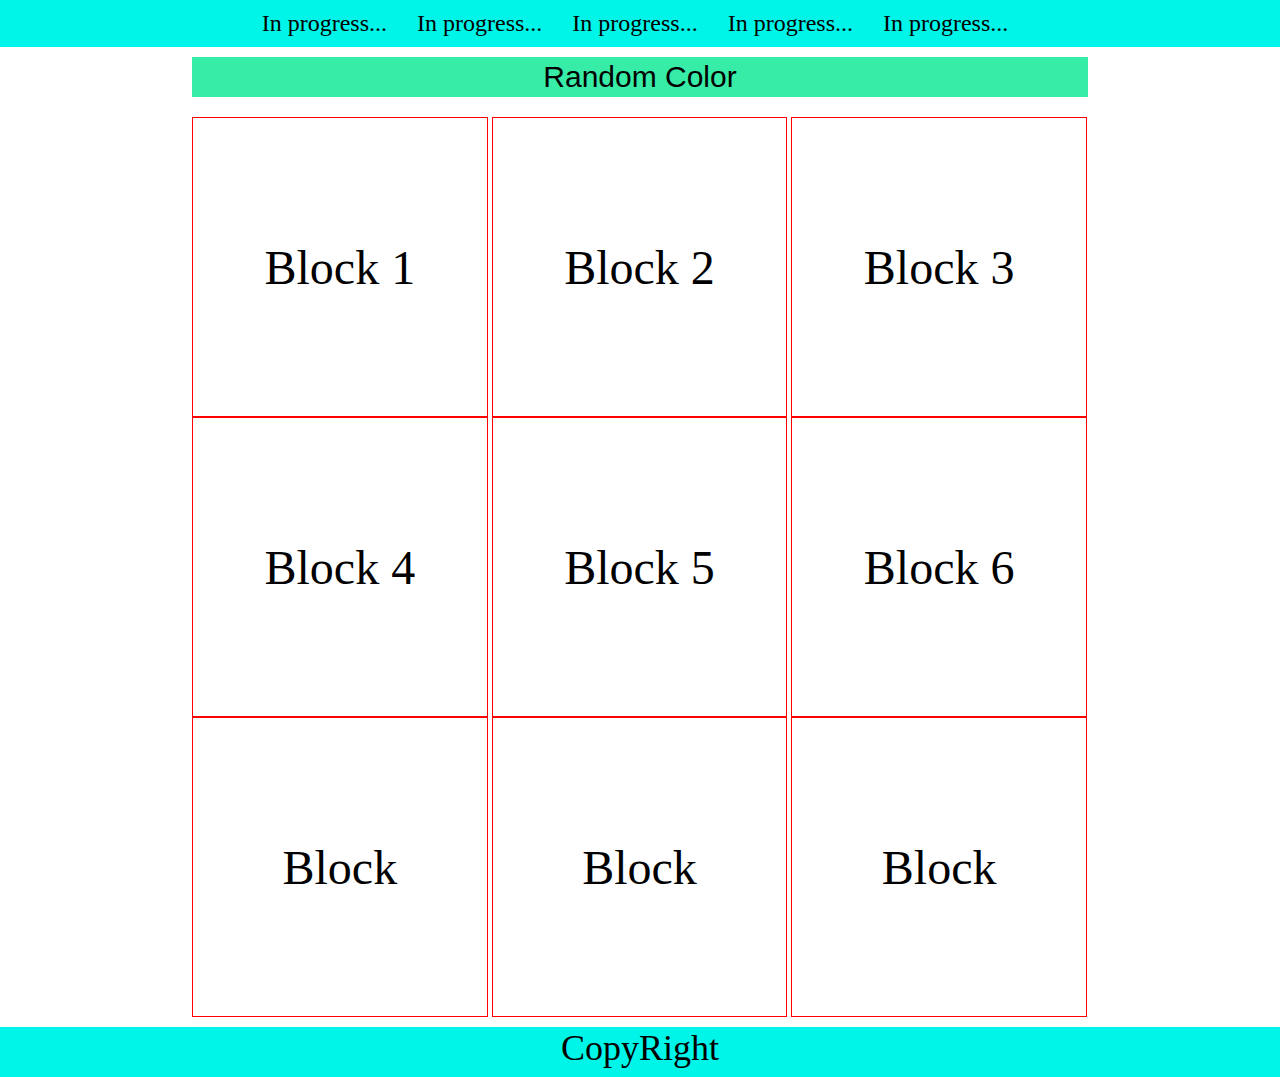
==== dz/index.html @ 94a16d75 "lesson123" ====
<!DOCTYPE html>
<html lang="en">
<head>
    <meta charset="UTF-8" />
    <meta http-equiv="X-UA-Compatible" content="IE=edge" />
    <meta name="viewport" content="width=device-width, initial-scale=1.0" />
    <link rel="stylesheet" href="style.css">
    <link rel="icon" type="image/png" href="img/shortcut.png" />
    <title>Main</title>
</head>
<body class="body">
    <header class="header">
        <nav class="header__nav">
            <a href="#" class="nav__link">In progress...</a>
            <a href="#" class="nav__link">In progress...</a>
            <a href="#" class="nav__link">In progress...</a>
            <a href="#" class="nav__link">In progress...</a>
            <a href="#" class="nav__link">In progress...</a>
        </nav>
    </header>
    <main class="main div--center">
        <div>
            <button class="main-button" type="button" onclick="sssetRandomColor()">Random Color</button>
        </div>
        <div hidden class="main--properties">
            <h1 class="h1--center"></h1>
            <h2 class="h2--center"></h2>
            <h3 class="h3--center"></h3>
            <p class="p--justify"></p>
            <p class="p--center"></p>
            <div class="div--flex"></div>
            <div class="div--center"></div>
            <img hidden src="#" alt="pic" class="img--block" />
            <a class="link" href="#">dsadsad</a>
        </div>
        <div class="row">
                <a class="row-link" href="block-1/index.html" target="_blank">
                    <div class="row-block">
                        <p class="row__text">Block 1</p>
                    </div>
                </a>
                <a class="row-link" href="block-2/index.html" target="_blank">
                    <div class="row-block">
                        <p class="row__text">Block 2</p>
                    </div>
                </a>
                <a class="row-link" href="block-3/index.html" target="_blank">
                    <div class="row-block">
                        <p class="row__text">Block 3</p>
                    </div>
                </a>
        </div>
        <div class="row">
            <a class="row-link" href="block-4/index.html" target="_blank">
                <div class="row-block">
                    <p class="row__text">Block 4</p>
                </div>
            </a>
            <a class="row-link" href="block-5/index.html" target="_blank">
                <div class="row-block">
                    <p class="row__text">Block 5</p>
                </div>
            </a>
            <a class="row-link" href="block-6/index.html" target="_blank">
                <div class="row-block">
                    <p class="row__text">Block 6</p>
                </div>
            </a>
        </div>
        <div class="row">
            <a class="row-link" href="" target="_blank">
                <div class="row-block">
                    <p class="row__text">Block </p>
                </div>
            </a>
            <a class="row-link" href="" target="_blank">
                <div class="row-block">
                    <p class="row__text">Block </p>
                </div>
            </a>
            <a class="row-link" href="" target="_blank">
                <div class="row-block">
                    <p class="row__text">Block </p>
                </div>
            </a>
        </div>
        <script src="script.js"></script>
    </main>
    <aside class="aside">
        <div></div>
    </aside>
    <footer class="footer">
        <div>
            <p>
                CopyRight
            </p>
        </div>
    </footer>
</body>
</html>
---- dz/style.css ----
* {
    box-sizing: border-box;
    border: 0;
    margin: 0;
    padding: 0;
}
.task__img {
    border: 1px solid #000000;
}
.hr {
    border: 1px solid #0000003a;
}
.aqua {
    background-color: #00f7ff;
}
.table,
.table tr,
.table td {
    border: 1px solid #000000;
    width: fit-content;
    border-spacing: 10px;
    text-align: center;
}
.h1--center {
    text-align: center;
    font-size: 34px;
}
.h2--center {
    text-align: center;
    font-size: 26px;
}
.h3--center {
    text-align: center;
    font-size: 18px;
}
.p--center {
    text-align: center;
    font-size: 16px;
}
.p--justify {
    text-align: justify;
    font-size: 16px;
}
.div--flex {
    display: flex;
}
.div--center {
    margin: 10px auto;
}
.img--block {
    display: block;
    width: 100%;
}
.link {
    text-decoration: none;
    color: #000000;
}
.header {
    background-color: #00f5e9;
    position: sticky;
    top: 0;
}
.header__nav {
    display: flex;
    justify-content: center;
}
.nav__link {
    text-decoration: none;
    color: #000000;
    font-size: 24px;
    padding: 10px 20px 10px 10px;
}
.nav__link:hover {
    background-color: #0059ff;
    color: #ffffff;
}
.main {
    max-width: 70%;
    display: grid;
    margin-top: 10px;
    margin-bottom: 10px;
}
.main-2 {
    max-width: 70%;
    margin-top: 10px;
    margin-bottom: 10px;
}
.main--properties[hidden] {
    display: none;
}
.main-button {
    width: 100%;
    height: 40px;
    margin: 0 0 20px 0;
    background-color: #08e792ce;
    font-size: 30px;
}
.main-button:hover {
    cursor: pointer;
}
.row {
    height: 300px;
    width: 100%;
}
.row-link {
    border: 1px solid #ff0000;
    display: inline-block;
    width: 33%;
    height: 100%;
    text-decoration: none;
    color: #000000;
    font-size: 48px;
}
.row-block {
    height: 100%;
    width: 100%;
    display: flex;
    justify-content: center;
    align-items: center;
}
.footer {
    min-height: 50px;
    background-color: #00f5e9;
    font-size: 36px;
    text-align: center;
}
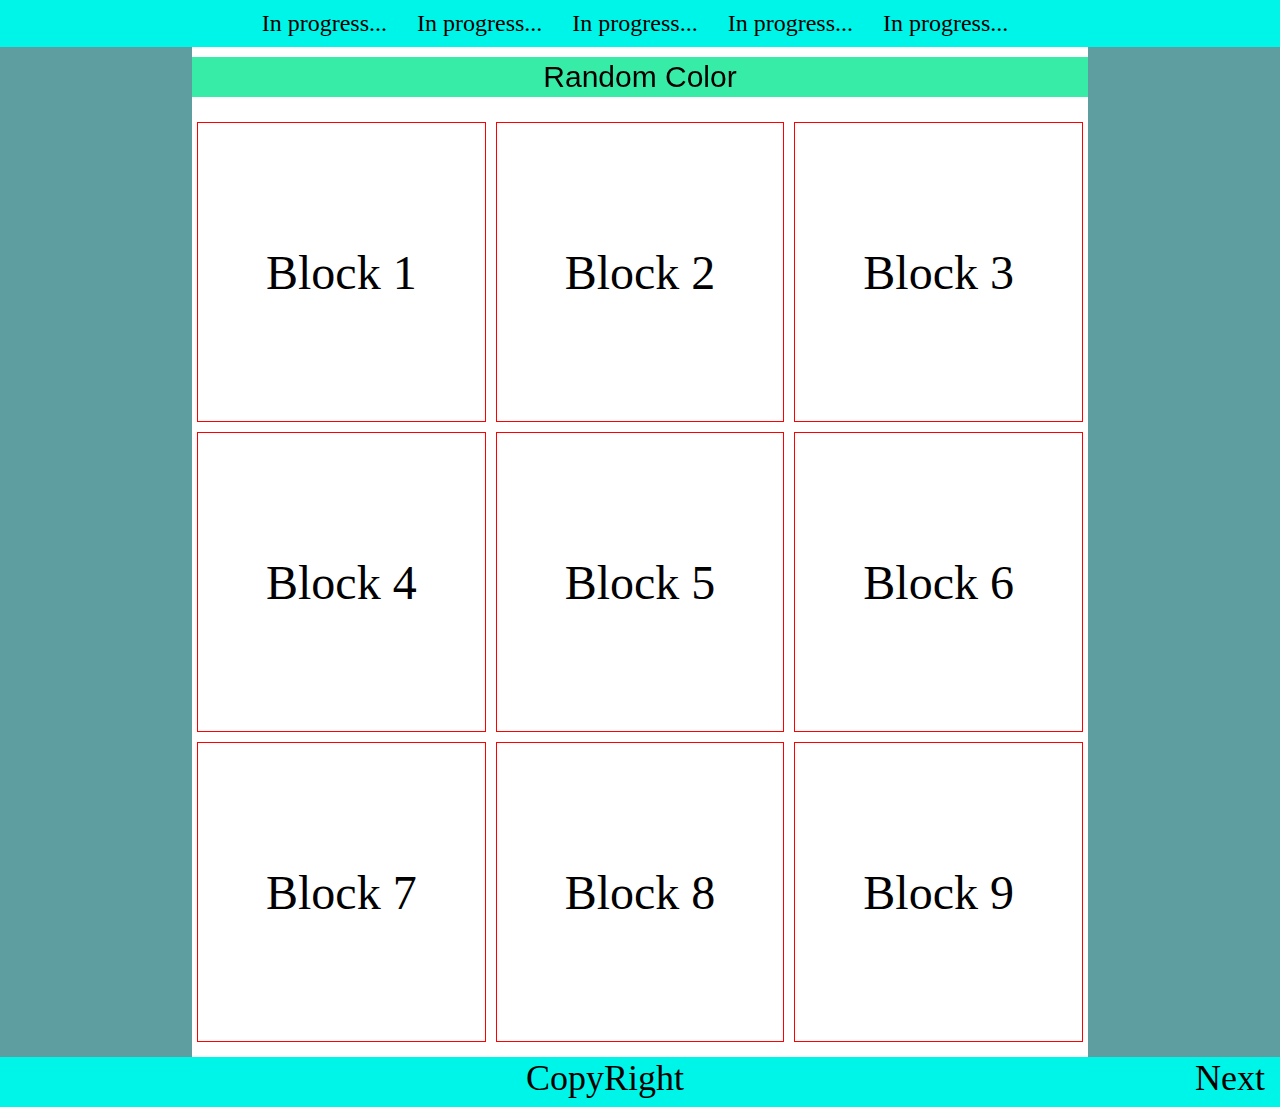
==== commit 82e0db0b: "lessons" ====
--- a/dz/index.html
+++ b/dz/index.html
@@ -18,83 +18,94 @@
             <a href="#" class="nav__link">In progress...</a>
         </nav>
     </header>
-    <main class="main div--center">
-        <div>
-            <button class="main-button" type="button" onclick="sssetRandomColor()">Random Color</button>
-        </div>
-        <div hidden class="main--properties">
-            <h1 class="h1--center"></h1>
-            <h2 class="h2--center"></h2>
-            <h3 class="h3--center"></h3>
-            <p class="p--justify"></p>
-            <p class="p--center"></p>
-            <div class="div--flex"></div>
-            <div class="div--center"></div>
-            <img hidden src="#" alt="pic" class="img--block" />
-            <a class="link" href="#">dsadsad</a>
-        </div>
-        <div class="row">
-                <a class="row-link" href="block-1/index.html" target="_blank">
+    <div class="wrapper">
+        <aside class="aside">
+            <div></div>
+        </aside>
+        <main class="main div--center">
+            <div>
+                <button class="main-button" type="button" onclick="sssetRandomColor()">Random Color</button>
+            </div>
+            <div hidden class="main--properties">
+                <h1 class="h1--center"></h1>
+                <h2 class="h2--center"></h2>
+                <h3 class="h3--center"></h3>
+                <p class="p--justify"></p>
+                <p class="p--center"></p>
+                <div class="div--flex"></div>
+                <div class="div--center"></div>
+                <img hidden src="#" alt="pic" class="img--block" />
+                <a class="link" href="#">dsadsad</a>
+            </div>
+            <div class="row">
+                    <a class="row-link" href="block-1/index.html">
+                        <div class="row-block">
+                            <p class="row__text">Block 1</p>
+                        </div>
+                    </a>
+                    <a class="row-link" href="block-2/index.html">
+                        <div class="row-block">
+                            <p class="row__text">Block 2</p>
+                        </div>
+                    </a>
+                    <a class="row-link" href="block-3/index.html">
+                        <div class="row-block">
+                            <p class="row__text">Block 3</p>
+                        </div>
+                    </a>
+            </div>
+            <div class="row">
+                <a class="row-link" href="block-4/index.html">
                     <div class="row-block">
-                        <p class="row__text">Block 1</p>
+                        <p class="row__text">Block 4</p>
                     </div>
                 </a>
-                <a class="row-link" href="block-2/index.html" target="_blank">
+                <a class="row-link" href="block-5/index.html">
                     <div class="row-block">
-                        <p class="row__text">Block 2</p>
+                        <p class="row__text">Block 5</p>
                     </div>
                 </a>
-                <a class="row-link" href="block-3/index.html" target="_blank">
+                <a class="row-link" href="block-6/index.html">
                     <div class="row-block">
-                        <p class="row__text">Block 3</p>
+                        <p class="row__text">Block 6</p>
                     </div>
                 </a>
+            </div>
+            <div class="row">
+                <a class="row-link" href="block-7/index.html">
+                    <div class="row-block">
+                        <p class="row__text">Block 7</p>
+                    </div>
+                </a>
+                <a class="row-link" href="block-8/index.html">
+                    <div class="row-block">
+                        <p class="row__text">Block 8</p>
+                    </div>
+                </a>
+                <a class="row-link" href="block-9/index.html">
+                    <div class="row-block">
+                        <p class="row__text">Block 9</p>
+                    </div>
+                </a>
+            </div>
+        </main>
+        <aside class="aside">
+            <div></div>
+        </aside>
+    </div>
+    <footer class="footer">
+        <div class="footer__prev">
+            <a href="" class="prev__link link"></a>
         </div>
-        <div class="row">
-            <a class="row-link" href="block-4/index.html" target="_blank">
-                <div class="row-block">
-                    <p class="row__text">Block 4</p>
-                </div>
-            </a>
-            <a class="row-link" href="block-5/index.html" target="_blank">
-                <div class="row-block">
-                    <p class="row__text">Block 5</p>
-                </div>
-            </a>
-            <a class="row-link" href="block-6/index.html" target="_blank">
-                <div class="row-block">
-                    <p class="row__text">Block 6</p>
-                </div>
-            </a>
-        </div>
-        <div class="row">
-            <a class="row-link" href="" target="_blank">
-                <div class="row-block">
-                    <p class="row__text">Block </p>
-                </div>
-            </a>
-            <a class="row-link" href="" target="_blank">
-                <div class="row-block">
-                    <p class="row__text">Block </p>
-                </div>
-            </a>
-            <a class="row-link" href="" target="_blank">
-                <div class="row-block">
-                    <p class="row__text">Block </p>
-                </div>
-            </a>
-        </div>
-        <script src="script.js"></script>
-    </main>
-    <aside class="aside">
-        <div></div>
-    </aside>
-    <footer class="footer">
-        <div>
+        <div class="footer__cop">
             <p>
                 CopyRight
             </p>
         </div>
+        <div class="footer__next">
+            <a href="block-1/index.html" class="next__link link">Next</a>
+        </div>
     </footer>
+    <script src="script.js"></script>
 </body>
 </html>--- a/dz/style.css
+++ b/dz/style.css
@@ -4,11 +4,27 @@
     margin: 0;
     padding: 0;
 }
+.wrapper {
+    display: flex;
+    width: 100%;
+}
+.aside {
+    background-color: cadetblue;
+    width: 15%;
+}
 .task__img {
     border: 1px solid #000000;
 }
 .hr {
-    border: 1px solid #0000003a;
+    border: 1px solid #000000;
+}
+.border {
+    border: 1px solid #000000;
+    outline: 0;
+}
+.bord-rad {
+    border-radius: 4px;
+    padding: 5px;
 }
 .aqua {
     background-color: #00f7ff;
@@ -75,13 +91,9 @@
     color: #ffffff;
 }
 .main {
-    max-width: 70%;
-    display: grid;
-    margin-top: 10px;
-    margin-bottom: 10px;
-}
-.main-2 {
-    max-width: 70%;
+    width: 70%;
+    display: flex;
+    flex-direction: column;
     margin-top: 10px;
     margin-bottom: 10px;
 }
@@ -94,6 +106,8 @@
     margin: 0 0 20px 0;
     background-color: #08e792ce;
     font-size: 30px;
+    position: sticky;
+    top: 50px;
 }
 .main-button:hover {
     cursor: pointer;
@@ -101,6 +115,9 @@
 .row {
     height: 300px;
     width: 100%;
+    margin: 5px 0;
+    display: flex;
+    flex-direction: row;
 }
 .row-link {
     border: 1px solid #ff0000;
@@ -110,6 +127,8 @@
     text-decoration: none;
     color: #000000;
     font-size: 48px;
+    margin-left: 5px;
+    margin-right: 5px;
 }
 .row-block {
     height: 100%;
@@ -123,4 +142,14 @@
     background-color: #00f5e9;
     font-size: 36px;
     text-align: center;
+    display: flex;
+    justify-content: space-between;
+}
+.footer__prev {
+    display: inline-block;
+    margin-left: 15px;
+}
+.footer__next {
+    display: inline-block;
+    margin-right: 15px;
 }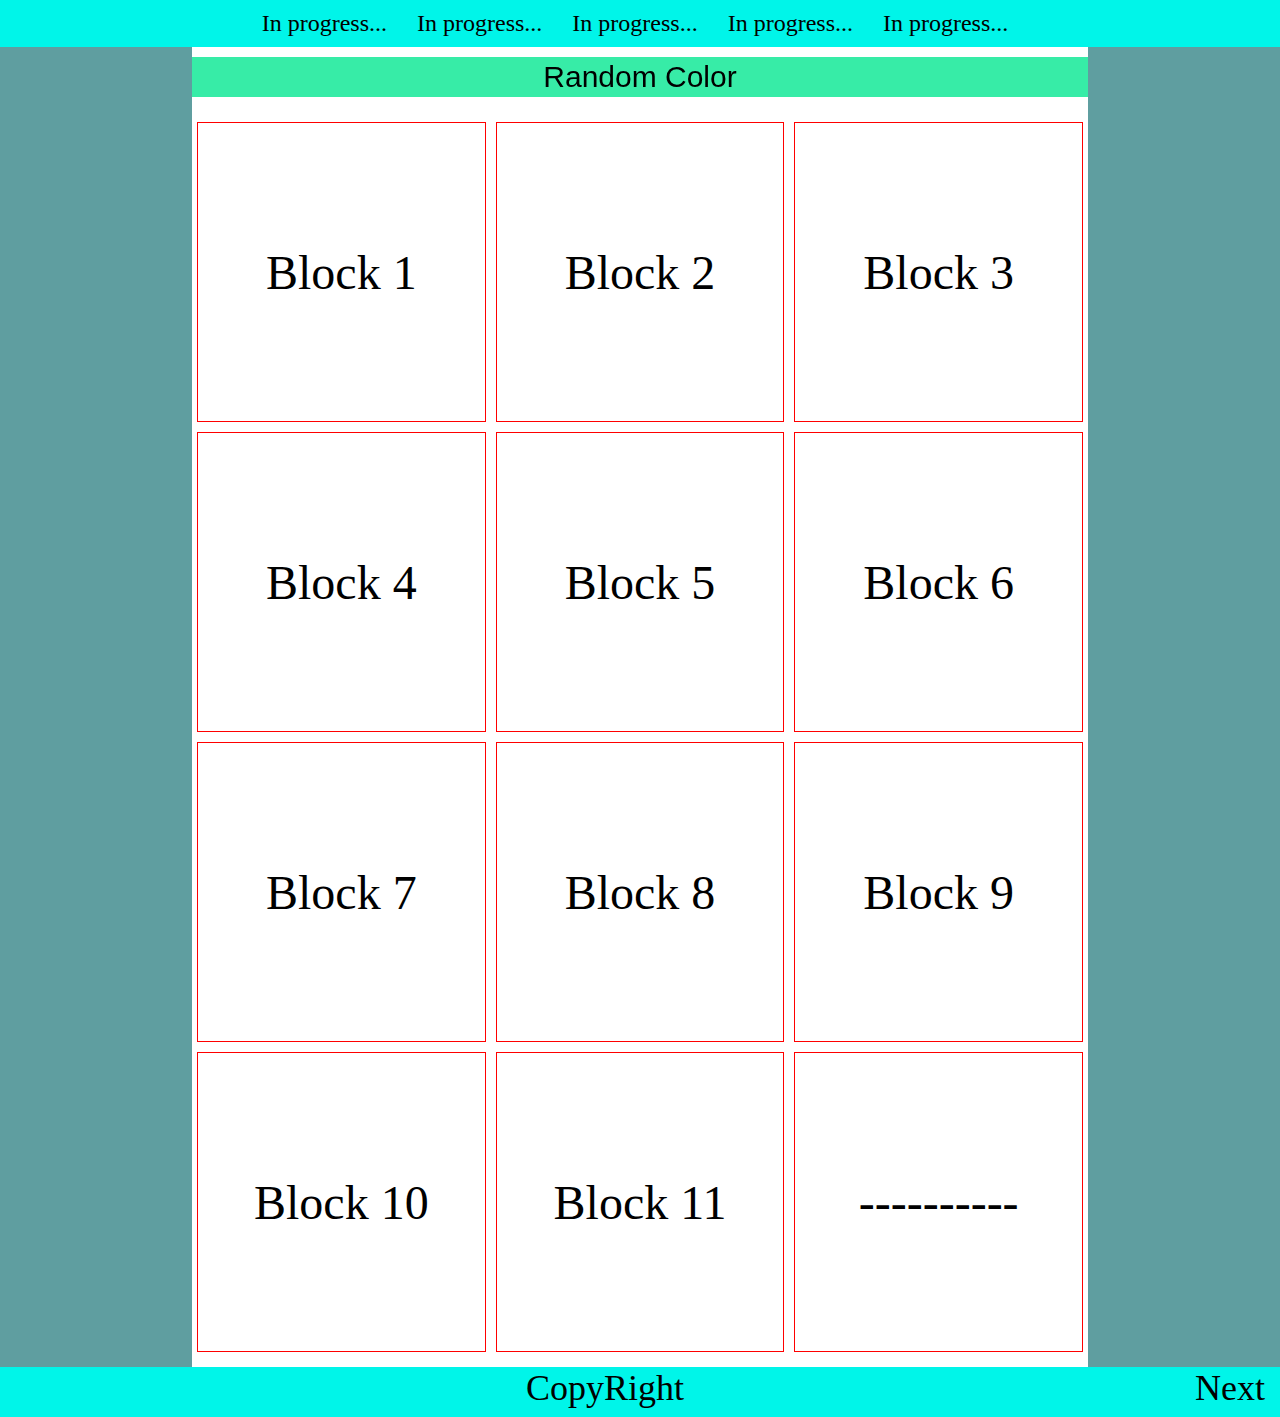
==== commit 12fb3d93: "lessonnnn" ====
--- a/dz/index.html
+++ b/dz/index.html
@@ -88,6 +88,23 @@
                     </div>
                 </a>
             </div>
+            <div class="row">
+                <a class="row-link" href="block-10/index.html">
+                    <div class="row-block">
+                        <p class="row__text">Block 10</p>
+                    </div>
+                </a>
+                <a class="row-link" href="block-11/index.html">
+                    <div class="row-block">
+                        <p class="row__text">Block 11</p>
+                    </div>
+                </a>
+                <a class="row-link" href="block-/index.html">
+                    <div class="row-block">
+                        <p class="row__text">----------</p>
+                    </div>
+                </a>
+            </div>
         </main>
         <aside class="aside">
             <div></div>
--- a/dz/style.css
+++ b/dz/style.css
@@ -12,6 +12,13 @@
     background-color: cadetblue;
     width: 15%;
 }
+.padding {
+    padding: 5px;
+    border-radius: 4px;
+}
+.margin {
+    margin: 10px;
+}
 .task__img {
     border: 1px solid #000000;
 }
@@ -20,7 +27,7 @@
 }
 .border {
     border: 1px solid #000000;
-    outline: 0;
+    outline: none;
 }
 .bord-rad {
     border-radius: 4px;
